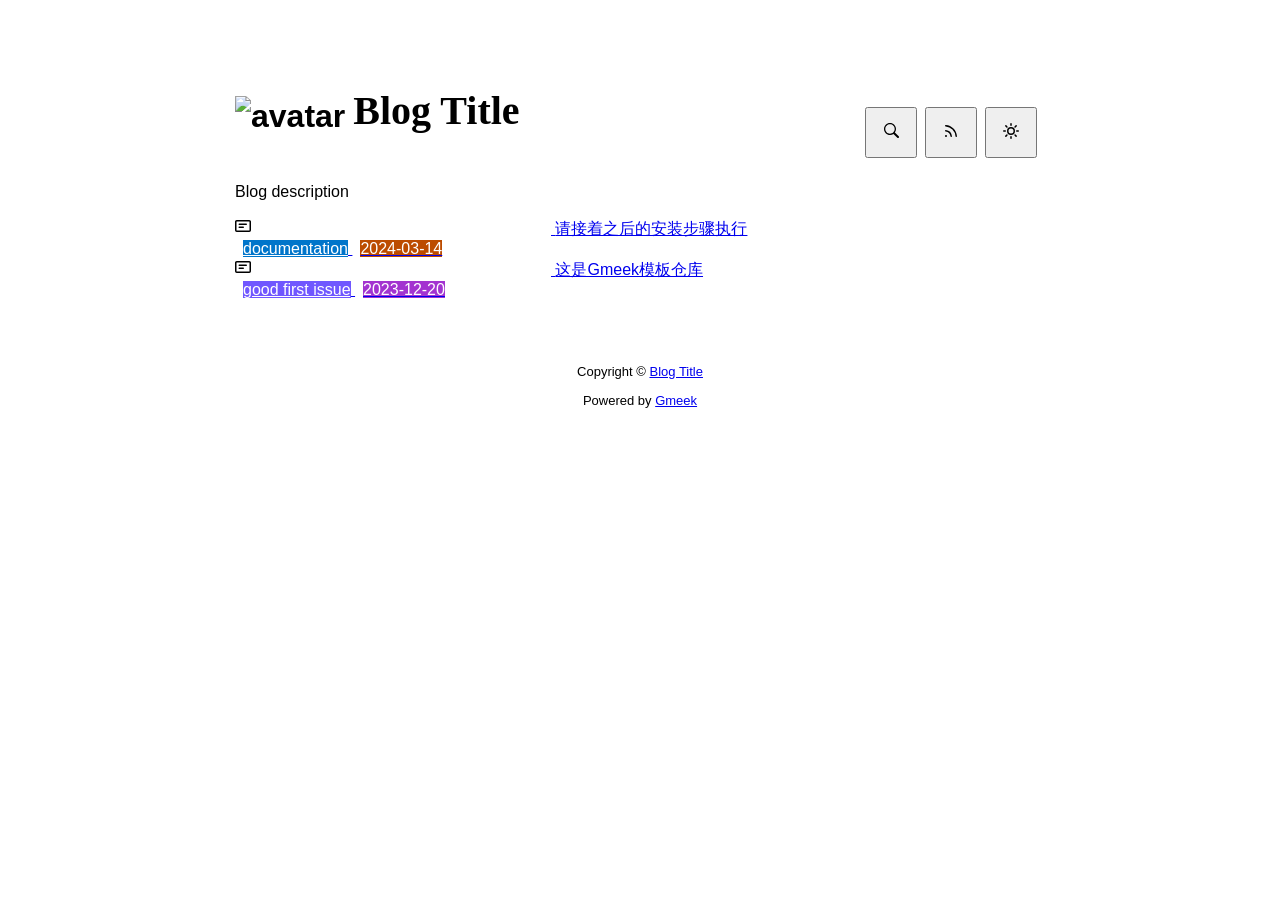
==== docs/index.html @ d8fd02e5 "Initial commit" ====
<!DOCTYPE html>
<html data-color-mode="light" data-dark-theme="dark" data-light-theme="light" lang="zh-CN">
<head>
    <meta content="text/html; charset=utf-8" http-equiv="content-type" />
    <meta name="viewport" content="width=device-width,initial-scale=1.0">
    <meta http-equiv="X-UA-Compatible" content="IE=edge">
    <link href="//cdn.staticfile.org/Primer/21.0.7/primer.css" rel="stylesheet" />
    <link rel="icon" href="https://github.githubassets.com/favicons/favicon.svg">
    <script>
        if(localStorage.getItem("meek_theme")==null){}
        else if(localStorage.getItem("meek_theme")=="dark"){document.getElementsByTagName("html")[0].attributes.getNamedItem("data-color-mode").value="dark";}
        else if(localStorage.getItem("meek_theme")=="light"){document.getElementsByTagName("html")[0].attributes.getNamedItem("data-color-mode").value="light";}
    </script>
    
<meta name="description" content="Blog description">
<title>Blog Title</title>

</head>
<style>
body{box-sizing: border-box;min-width: 200px;max-width: 900px;margin: 20px auto;padding: 45px;font-size: 16px;font-family: sans-serif;line-height: 1.25;}
#header{display:flex;padding-bottom:8px;border-bottom: 1px solid var(--borderColor-muted, var(--color-border-muted));margin-bottom: 16px;}
#footer {margin-top:64px; text-align: center;font-size: small;}

</style>

<style>
.avatar {transition: 0.8s;width:64px;height:64px;object-fit: cover;}
.avatar:hover{transform: scale(1.15) rotate(360deg);}
#header h1 a{color:inherit;text-decoration:none;vertical-align: bottom;font-size:40px;font-family:Monaco;margin-left:8px;}
.title-right{display:flex;margin:auto 0 0 auto;}
.title-right button{margin-right:8px;padding:16px;}
.title-right .circle{padding: 14px 16px;}

.SideNav{min-width: 360px;}
.SideNav-icon{margin-right: 16px}
.SideNav-item .Label{color: #fff;margin-left:8px;}
.d-flex{min-width:0;}
.listTitle{overflow:hidden;white-space:nowrap;text-overflow: ellipsis;max-width: 100%;}
.listLabels{white-space:nowrap;}
.listLabels object{max-height:16px;max-width:24px;}

@media (max-width: 600px) {
    body {padding: 8px;}
    .avatar {width:40px;height:40px;}
    .blogTitle{display:none;}
    #buttonRSS{display:none;}
    .LabelTime{display:none;}
}
</style>


<body>
    <div id="header">
<h1>
    <img src="https://github.githubassets.com/favicons/favicon.svg" class="avatar circle" id="avatarImg" alt="avatar"><a class="blogTitle">Blog Title</a></h1>
<div class="title-right">
    <a href="https://Meekdai.github.io/Gmeek-template/tag.html"><button id="buttonSearch" class="btn btn-invisible circle" title="搜索">
        <svg class="octicon" width="16" height="16" >
            <path id="pathSearch" fill-rule="evenodd"></path>
        </svg>
    </button></a>
    
    <a href="https://Meekdai.github.io/Gmeek-template/rss.xml" target="_blank"><button id="buttonRSS" class="btn btn-invisible circle" title="RSS">
        <svg class="octicon" width="16" height="16" >
            <path id="pathRSS" fill-rule="evenodd"></path>
        </svg>
    </button></a>
    <button class="btn btn-invisible circle" onclick="modeSwitch()" title="切换主题">
        <svg class="octicon" width="16" height="16" >
            <path id="themeSwitch" fill-rule="evenodd"></path>
        </svg>
    </button>
</div>
</div>
    <div id="content">
<div style="margin-bottom: 16px;">Blog description</div>
<nav class="SideNav border">
<a class="SideNav-item d-flex flex-items-center flex-justify-between" href="post/qing-jie-zhao-zhi-hou-de-an-zhuang-bu-zou-zhi-xing.html">
    <div class="d-flex flex-items-center">
        <svg class="SideNav-icon octicon" style="witdh:16px;height:16px"><path class="svgTop0" d=""></path>
        </svg>
        <span class="listTitle">请接着之后的安装步骤执行</span>
    </div>
    <div class="listLabels">
        
        <span class="Label LabelName" style="background-color:#0075ca"><object><a style="color:#fff" href="https://Meekdai.github.io/Gmeek-template/tag.html#documentation">documentation</a></object></span>
        <span class="Label LabelTime" style="background-color:#bc4c00">2024-03-14</span>
    </div>
</a><a class="SideNav-item d-flex flex-items-center flex-justify-between" href="post/zhe-shi-Gmeek-mo-ban-cang-ku.html">
    <div class="d-flex flex-items-center">
        <svg class="SideNav-icon octicon" style="witdh:16px;height:16px"><path class="svgTop0" d=""></path>
        </svg>
        <span class="listTitle">这是Gmeek模板仓库</span>
    </div>
    <div class="listLabels">
        
        <span class="Label LabelName" style="background-color:#7057ff"><object><a style="color:#fff" href="https://Meekdai.github.io/Gmeek-template/tag.html#good first issue">good first issue</a></object></span>
        <span class="Label LabelTime" style="background-color:#A333D0">2023-12-20</span>
    </div>
</a>
</nav>
</div>
    <div id="footer">Copyright © <span id="year"></span><a href="https://Meekdai.github.io/Gmeek-template"> Blog Title </a>
<p>
<span id="runday"></span>Powered by <a href="https://meekdai.com/Gmeek.html" target="_blank">Gmeek</a>
</p>

<script>
if(""!=""){
    var now=new Date();
    var startSite=new Date("");
    var diff=now.getTime()-startSite.getTime();
    var diffDay=Math.floor(diff/(1000*60*60*24));
    document.getElementById("year").innerHTML=now.getFullYear();
    if(""!=""){document.getElementById("runday").innerHTML=" • "+"网站运行"+diffDay+"天"+" • ";}
    else{document.getElementById("runday").innerHTML="网站运行"+diffDay+"天"+" • ";}
}
</script>
</div>
</body>
<script>
var IconList={'post': 'M0 3.75C0 2.784.784 2 1.75 2h12.5c.966 0 1.75.784 1.75 1.75v8.5A1.75 1.75 0 0 1 14.25 14H1.75A1.75 1.75 0 0 1 0 12.25Zm1.75-.25a.25.25 0 0 0-.25.25v8.5c0 .138.112.25.25.25h12.5a.25.25 0 0 0 .25-.25v-8.5a.25.25 0 0 0-.25-.25ZM3.5 6.25a.75.75 0 0 1 .75-.75h7a.75.75 0 0 1 0 1.5h-7a.75.75 0 0 1-.75-.75Zm.75 2.25h4a.75.75 0 0 1 0 1.5h-4a.75.75 0 0 1 0-1.5Z', 'link': 'm7.775 3.275 1.25-1.25a3.5 3.5 0 1 1 4.95 4.95l-2.5 2.5a3.5 3.5 0 0 1-4.95 0 .751.751 0 0 1 .018-1.042.751.751 0 0 1 1.042-.018 1.998 1.998 0 0 0 2.83 0l2.5-2.5a2.002 2.002 0 0 0-2.83-2.83l-1.25 1.25a.751.751 0 0 1-1.042-.018.751.751 0 0 1-.018-1.042Zm-4.69 9.64a1.998 1.998 0 0 0 2.83 0l1.25-1.25a.751.751 0 0 1 1.042.018.751.751 0 0 1 .018 1.042l-1.25 1.25a3.5 3.5 0 1 1-4.95-4.95l2.5-2.5a3.5 3.5 0 0 1 4.95 0 .751.751 0 0 1-.018 1.042.751.751 0 0 1-1.042.018 1.998 1.998 0 0 0-2.83 0l-2.5 2.5a1.998 1.998 0 0 0 0 2.83Z', 'about': 'M10.561 8.073a6.005 6.005 0 0 1 3.432 5.142.75.75 0 1 1-1.498.07 4.5 4.5 0 0 0-8.99 0 .75.75 0 0 1-1.498-.07 6.004 6.004 0 0 1 3.431-5.142 3.999 3.999 0 1 1 5.123 0ZM10.5 5a2.5 2.5 0 1 0-5 0 2.5 2.5 0 0 0 5 0Z', 'sun': 'M8 10.5a2.5 2.5 0 100-5 2.5 2.5 0 000 5zM8 12a4 4 0 100-8 4 4 0 000 8zM8 0a.75.75 0 01.75.75v1.5a.75.75 0 01-1.5 0V.75A.75.75 0 018 0zm0 13a.75.75 0 01.75.75v1.5a.75.75 0 01-1.5 0v-1.5A.75.75 0 018 13zM2.343 2.343a.75.75 0 011.061 0l1.06 1.061a.75.75 0 01-1.06 1.06l-1.06-1.06a.75.75 0 010-1.06zm9.193 9.193a.75.75 0 011.06 0l1.061 1.06a.75.75 0 01-1.06 1.061l-1.061-1.06a.75.75 0 010-1.061zM16 8a.75.75 0 01-.75.75h-1.5a.75.75 0 010-1.5h1.5A.75.75 0 0116 8zM3 8a.75.75 0 01-.75.75H.75a.75.75 0 010-1.5h1.5A.75.75 0 013 8zm10.657-5.657a.75.75 0 010 1.061l-1.061 1.06a.75.75 0 11-1.06-1.06l1.06-1.06a.75.75 0 011.06 0zm-9.193 9.193a.75.75 0 010 1.06l-1.06 1.061a.75.75 0 11-1.061-1.06l1.06-1.061a.75.75 0 011.061 0z', 'moon': 'M9.598 1.591a.75.75 0 01.785-.175 7 7 0 11-8.967 8.967.75.75 0 01.961-.96 5.5 5.5 0 007.046-7.046.75.75 0 01.175-.786zm1.616 1.945a7 7 0 01-7.678 7.678 5.5 5.5 0 107.678-7.678z', 'search': 'M15.7 13.3l-3.81-3.83A5.93 5.93 0 0 0 13 6c0-3.31-2.69-6-6-6S1 2.69 1 6s2.69 6 6 6c1.3 0 2.48-.41 3.47-1.11l3.83 3.81c.19.2.45.3.7.3.25 0 .52-.09.7-.3a.996.996 0 0 0 0-1.41v.01zM7 10.7c-2.59 0-4.7-2.11-4.7-4.7 0-2.59 2.11-4.7 4.7-4.7 2.59 0 4.7 2.11 4.7 4.7 0 2.59-2.11 4.7-4.7 4.7z', 'rss': 'M2.002 2.725a.75.75 0 0 1 .797-.699C8.79 2.42 13.58 7.21 13.974 13.201a.75.75 0 0 1-1.497.098 10.502 10.502 0 0 0-9.776-9.776.747.747 0 0 1-.7-.798ZM2.84 7.05h-.002a7.002 7.002 0 0 1 6.113 6.111.75.75 0 0 1-1.49.178 5.503 5.503 0 0 0-4.8-4.8.75.75 0 0 1 .179-1.489ZM2 13a1 1 0 1 1 2 0 1 1 0 0 1-2 0Z', 'upload': 'M2.75 14A1.75 1.75 0 0 1 1 12.25v-2.5a.75.75 0 0 1 1.5 0v2.5c0 .138.112.25.25.25h10.5a.25.25 0 0 0 .25-.25v-2.5a.75.75 0 0 1 1.5 0v2.5A1.75 1.75 0 0 1 13.25 14Z M11.78 4.72a.749.749 0 1 1-1.06 1.06L8.75 3.811V9.5a.75.75 0 0 1-1.5 0V3.811L5.28 5.78a.749.749 0 1 1-1.06-1.06l3.25-3.25a.749.749 0 0 1 1.06 0l3.25 3.25Z', 'github': 'M8 0c4.42 0 8 3.58 8 8a8.013 8.013 0 0 1-5.45 7.59c-.4.08-.55-.17-.55-.38 0-.27.01-1.13.01-2.2 0-.75-.25-1.23-.54-1.48 1.78-.2 3.65-.88 3.65-3.95 0-.88-.31-1.59-.82-2.15.08-.2.36-1.02-.08-2.12 0 0-.67-.22-2.2.82-.64-.18-1.32-.27-2-.27-.68 0-1.36.09-2 .27-1.53-1.03-2.2-.82-2.2-.82-.44 1.1-.16 1.92-.08 2.12-.51.56-.82 1.28-.82 2.15 0 3.06 1.86 3.75 3.64 3.95-.23.2-.44.55-.51 1.07-.46.21-1.61.55-2.33-.66-.15-.24-.6-.83-1.23-.82-.67.01-.27.38.01.53.34.19.73.9.82 1.13.16.45.68 1.31 2.69.94 0 .67.01 1.3.01 1.49 0 .21-.15.45-.55.38A7.995 7.995 0 0 1 0 8c0-4.42 3.58-8 8-8Z', 'home': 'M6.906.664a1.749 1.749 0 0 1 2.187 0l5.25 4.2c.415.332.657.835.657 1.367v7.019A1.75 1.75 0 0 1 13.25 15h-3.5a.75.75 0 0 1-.75-.75V9H7v5.25a.75.75 0 0 1-.75.75h-3.5A1.75 1.75 0 0 1 1 13.25V6.23c0-.531.242-1.034.657-1.366l5.25-4.2Zm1.25 1.171a.25.25 0 0 0-.312 0l-5.25 4.2a.25.25 0 0 0-.094.196v7.019c0 .138.112.25.25.25H5.5V8.25a.75.75 0 0 1 .75-.75h3.5a.75.75 0 0 1 .75.75v5.25h2.75a.25.25 0 0 0 .25-.25V6.23a.25.25 0 0 0-.094-.195Z'};
var utterancesLoad=0;
if(localStorage.getItem("meek_theme")==null){localStorage.setItem("meek_theme","light");changeLight();}
else if(localStorage.getItem("meek_theme")=="dark"){changeDark();}
else if(localStorage.getItem("meek_theme")=="light"){changeLight();}

function changeDark(){
    document.getElementsByTagName("html")[0].attributes.getNamedItem("data-color-mode").value="dark";
    document.getElementById("themeSwitch").setAttribute("d",value=IconList["moon"]);
    document.getElementById("themeSwitch").parentNode.style.color="#00f0ff";
    if(utterancesLoad==1){utterancesTheme("dark-blue");}
}
function changeLight(){
    document.getElementsByTagName("html")[0].attributes.getNamedItem("data-color-mode").value="light";
    document.getElementById("themeSwitch").setAttribute("d",value=IconList["sun"]);
    document.getElementById("themeSwitch").parentNode.style.color="#ff5000";
    if(utterancesLoad==1){utterancesTheme("github-light");}
}
function modeSwitch(){
    if(document.getElementsByTagName("html")[0].attributes[0].value=="light"){changeDark();localStorage.setItem("meek_theme","dark");}
    else{changeLight();localStorage.setItem("meek_theme","light");}
}
function utterancesTheme(theme){
    const message = {type: 'set-theme',theme: theme};
    const iframe = document.getElementsByClassName('utterances-frame')[0];
    iframe.contentWindow.postMessage(message, 'https://utteranc.es');
}

console.log("\n %c Gmeek last %c https://github.com/Meekdai/Gmeek \n\n", "color: #fff; background-image: linear-gradient(90deg, rgb(47, 172, 178) 0%, rgb(45, 190, 96) 100%); padding:5px 1px;", "background-image: linear-gradient(90deg, rgb(45, 190, 96) 0%, rgb(255, 255, 255) 100%); padding:5px 0;");
</script>

<script>
document.getElementById("pathSearch").setAttribute("d",IconList["search"]);
document.getElementById("pathRSS").setAttribute("d",IconList["rss"]);
iconTOP=document.getElementsByClassName("svgTop1");
iconPost=document.getElementsByClassName("svgTop0");
for(var i=0;i<iconTOP.length;i++){
    iconTOP[i].setAttribute("d",IconList["upload"]);
    iconTOP[i].parentNode.style.color="red";
}
for(var i=0;i<iconPost.length;i++){
    iconPost[i].setAttribute("d",IconList["post"]);
}


</script>

</html>
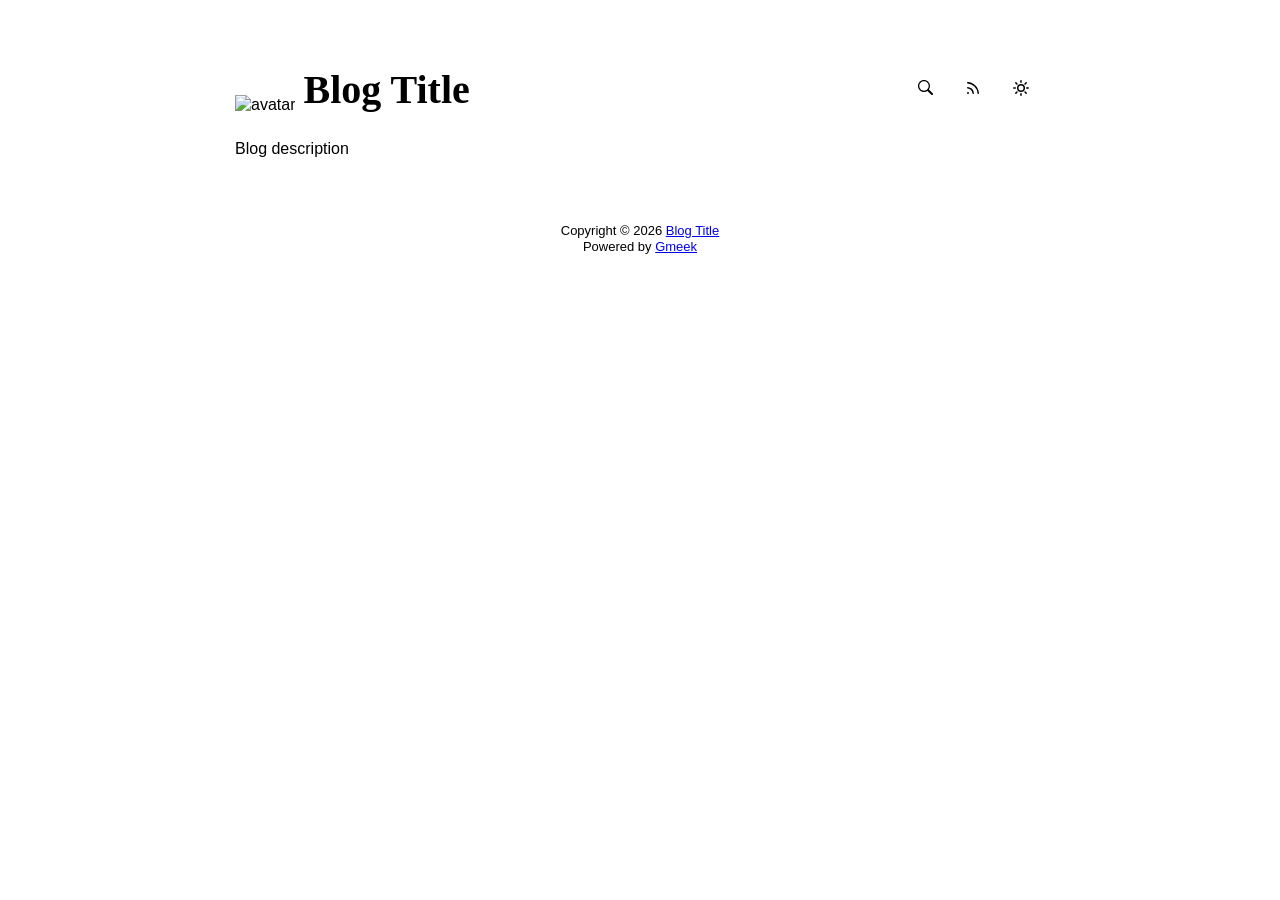
==== commit d6bc2517: "🎉auto update by Gmeek action" ====
--- a/docs/index.html
+++ b/docs/index.html
@@ -4,15 +4,18 @@
     <meta content="text/html; charset=utf-8" http-equiv="content-type" />
     <meta name="viewport" content="width=device-width,initial-scale=1.0">
     <meta http-equiv="X-UA-Compatible" content="IE=edge">
-    <link href="//cdn.staticfile.org/Primer/21.0.7/primer.css" rel="stylesheet" />
-    <link rel="icon" href="https://github.githubassets.com/favicons/favicon.svg">
-    <script>
-        if(localStorage.getItem("meek_theme")==null){}
-        else if(localStorage.getItem("meek_theme")=="dark"){document.getElementsByTagName("html")[0].attributes.getNamedItem("data-color-mode").value="dark";}
-        else if(localStorage.getItem("meek_theme")=="light"){document.getElementsByTagName("html")[0].attributes.getNamedItem("data-color-mode").value="light";}
+    <link href='https://mirrors.sustech.edu.cn/cdnjs/ajax/libs/Primer/21.0.7/primer.css' rel='stylesheet' />
+    
+    <link rel="icon" href="https://github.githubassets.com/favicons/favicon.svg"><script>
+        let theme = localStorage.getItem("meek_theme") || "light";
+        document.documentElement.setAttribute("data-color-mode", theme);
     </script>
-    
 <meta name="description" content="Blog description">
+<meta property="og:title" content="Blog Title">
+<meta property="og:description" content="Blog description">
+<meta property="og:type" content="blog">
+<meta property="og:url" content="https://07EatOrange.github.io/Orange.github.io">
+<meta property="og:image" content="https://github.githubassets.com/favicons/favicon.svg">
 <title>Blog Title</title>
 
 </head>
@@ -26,17 +29,17 @@
 <style>
 .avatar {transition: 0.8s;width:64px;height:64px;object-fit: cover;}
 .avatar:hover{transform: scale(1.15) rotate(360deg);}
-#header h1 a{color:inherit;text-decoration:none;vertical-align: bottom;font-size:40px;font-family:Monaco;margin-left:8px;}
+.title-left a{color:inherit;text-decoration:none;vertical-align: bottom;font-size:40px;font-weight: bold;font-family:Monaco;margin-left:8px;}
 .title-right{display:flex;margin:auto 0 0 auto;}
 .title-right button{margin-right:8px;padding:16px;}
 .title-right .circle{padding: 14px 16px;}
 
 .SideNav{min-width: 360px;}
 .SideNav-icon{margin-right: 16px}
-.SideNav-item .Label{color: #fff;margin-left:8px;}
+.SideNav-item .Label{color: #fff;margin-left:4px;}
 .d-flex{min-width:0;}
 .listTitle{overflow:hidden;white-space:nowrap;text-overflow: ellipsis;max-width: 100%;}
-.listLabels{white-space:nowrap;}
+.listLabels{white-space:nowrap;display:flex;}
 .listLabels object{max-height:16px;max-width:24px;}
 
 @media (max-width: 600px) {
@@ -49,105 +52,84 @@
 </style>
 
 
+
 <body>
     <div id="header">
-<h1>
-    <img src="https://github.githubassets.com/favicons/favicon.svg" class="avatar circle" id="avatarImg" alt="avatar"><a class="blogTitle">Blog Title</a></h1>
+<div class="title-left">
+    <img src="https://github.githubassets.com/favicons/favicon.svg" class="avatar circle" id="avatarImg" alt="avatar"><a class="blogTitle">Blog Title</a></div>
 <div class="title-right">
-    <a href="https://Meekdai.github.io/Gmeek-template/tag.html"><button id="buttonSearch" class="btn btn-invisible circle" title="搜索">
+    <a href="https://07EatOrange.github.io/Orange.github.io/tag.html" id="buttonSearch" class="btn btn-invisible circle" title="搜索">
         <svg class="octicon" width="16" height="16" >
             <path id="pathSearch" fill-rule="evenodd"></path>
         </svg>
-    </button></a>
+    </a>
     
-    <a href="https://Meekdai.github.io/Gmeek-template/rss.xml" target="_blank"><button id="buttonRSS" class="btn btn-invisible circle" title="RSS">
+    
+    <a href="https://07EatOrange.github.io/Orange.github.io/rss.xml" target="_blank" id="buttonRSS" class="btn btn-invisible circle" title="RSS">
         <svg class="octicon" width="16" height="16" >
             <path id="pathRSS" fill-rule="evenodd"></path>
         </svg>
-    </button></a>
-    <button class="btn btn-invisible circle" onclick="modeSwitch()" title="切换主题">
+    </a>
+    <a class="btn btn-invisible circle" onclick="modeSwitch()" title="切换主题">
         <svg class="octicon" width="16" height="16" >
             <path id="themeSwitch" fill-rule="evenodd"></path>
         </svg>
-    </button>
+    </a>
 </div>
 </div>
     <div id="content">
 <div style="margin-bottom: 16px;">Blog description</div>
 <nav class="SideNav border">
-<a class="SideNav-item d-flex flex-items-center flex-justify-between" href="post/qing-jie-zhao-zhi-hou-de-an-zhuang-bu-zou-zhi-xing.html">
-    <div class="d-flex flex-items-center">
-        <svg class="SideNav-icon octicon" style="witdh:16px;height:16px"><path class="svgTop0" d=""></path>
-        </svg>
-        <span class="listTitle">请接着之后的安装步骤执行</span>
-    </div>
-    <div class="listLabels">
-        
-        <span class="Label LabelName" style="background-color:#0075ca"><object><a style="color:#fff" href="https://Meekdai.github.io/Gmeek-template/tag.html#documentation">documentation</a></object></span>
-        <span class="Label LabelTime" style="background-color:#bc4c00">2024-03-14</span>
-    </div>
-</a><a class="SideNav-item d-flex flex-items-center flex-justify-between" href="post/zhe-shi-Gmeek-mo-ban-cang-ku.html">
-    <div class="d-flex flex-items-center">
-        <svg class="SideNav-icon octicon" style="witdh:16px;height:16px"><path class="svgTop0" d=""></path>
-        </svg>
-        <span class="listTitle">这是Gmeek模板仓库</span>
-    </div>
-    <div class="listLabels">
-        
-        <span class="Label LabelName" style="background-color:#7057ff"><object><a style="color:#fff" href="https://Meekdai.github.io/Gmeek-template/tag.html#good first issue">good first issue</a></object></span>
-        <span class="Label LabelTime" style="background-color:#A333D0">2023-12-20</span>
-    </div>
-</a>
+
 </nav>
 </div>
-    <div id="footer">Copyright © <span id="year"></span><a href="https://Meekdai.github.io/Gmeek-template"> Blog Title </a>
-<p>
-<span id="runday"></span>Powered by <a href="https://meekdai.com/Gmeek.html" target="_blank">Gmeek</a>
-</p>
+    <div id="footer"><div id="footer1">Copyright © <span id="copyrightYear"></span> <a href="https://07EatOrange.github.io/Orange.github.io">Blog Title</a></div>
+<div id="footer2">
+    <span id="runday"></span><span>Powered by <a href="https://meekdai.com/Gmeek.html" target="_blank">Gmeek</a></span>
+</div>
 
 <script>
+var now=new Date();
+document.getElementById("copyrightYear").innerHTML=now.getFullYear();
+
 if(""!=""){
-    var now=new Date();
     var startSite=new Date("");
     var diff=now.getTime()-startSite.getTime();
     var diffDay=Math.floor(diff/(1000*60*60*24));
-    document.getElementById("year").innerHTML=now.getFullYear();
-    if(""!=""){document.getElementById("runday").innerHTML=" • "+"网站运行"+diffDay+"天"+" • ";}
-    else{document.getElementById("runday").innerHTML="网站运行"+diffDay+"天"+" • ";}
+    document.getElementById("runday").innerHTML="网站运行 "+diffDay+" 天"+" • ";
 }
-</script>
-</div>
+</script></div>
 </body>
 <script>
-var IconList={'post': 'M0 3.75C0 2.784.784 2 1.75 2h12.5c.966 0 1.75.784 1.75 1.75v8.5A1.75 1.75 0 0 1 14.25 14H1.75A1.75 1.75 0 0 1 0 12.25Zm1.75-.25a.25.25 0 0 0-.25.25v8.5c0 .138.112.25.25.25h12.5a.25.25 0 0 0 .25-.25v-8.5a.25.25 0 0 0-.25-.25ZM3.5 6.25a.75.75 0 0 1 .75-.75h7a.75.75 0 0 1 0 1.5h-7a.75.75 0 0 1-.75-.75Zm.75 2.25h4a.75.75 0 0 1 0 1.5h-4a.75.75 0 0 1 0-1.5Z', 'link': 'm7.775 3.275 1.25-1.25a3.5 3.5 0 1 1 4.95 4.95l-2.5 2.5a3.5 3.5 0 0 1-4.95 0 .751.751 0 0 1 .018-1.042.751.751 0 0 1 1.042-.018 1.998 1.998 0 0 0 2.83 0l2.5-2.5a2.002 2.002 0 0 0-2.83-2.83l-1.25 1.25a.751.751 0 0 1-1.042-.018.751.751 0 0 1-.018-1.042Zm-4.69 9.64a1.998 1.998 0 0 0 2.83 0l1.25-1.25a.751.751 0 0 1 1.042.018.751.751 0 0 1 .018 1.042l-1.25 1.25a3.5 3.5 0 1 1-4.95-4.95l2.5-2.5a3.5 3.5 0 0 1 4.95 0 .751.751 0 0 1-.018 1.042.751.751 0 0 1-1.042.018 1.998 1.998 0 0 0-2.83 0l-2.5 2.5a1.998 1.998 0 0 0 0 2.83Z', 'about': 'M10.561 8.073a6.005 6.005 0 0 1 3.432 5.142.75.75 0 1 1-1.498.07 4.5 4.5 0 0 0-8.99 0 .75.75 0 0 1-1.498-.07 6.004 6.004 0 0 1 3.431-5.142 3.999 3.999 0 1 1 5.123 0ZM10.5 5a2.5 2.5 0 1 0-5 0 2.5 2.5 0 0 0 5 0Z', 'sun': 'M8 10.5a2.5 2.5 0 100-5 2.5 2.5 0 000 5zM8 12a4 4 0 100-8 4 4 0 000 8zM8 0a.75.75 0 01.75.75v1.5a.75.75 0 01-1.5 0V.75A.75.75 0 018 0zm0 13a.75.75 0 01.75.75v1.5a.75.75 0 01-1.5 0v-1.5A.75.75 0 018 13zM2.343 2.343a.75.75 0 011.061 0l1.06 1.061a.75.75 0 01-1.06 1.06l-1.06-1.06a.75.75 0 010-1.06zm9.193 9.193a.75.75 0 011.06 0l1.061 1.06a.75.75 0 01-1.06 1.061l-1.061-1.06a.75.75 0 010-1.061zM16 8a.75.75 0 01-.75.75h-1.5a.75.75 0 010-1.5h1.5A.75.75 0 0116 8zM3 8a.75.75 0 01-.75.75H.75a.75.75 0 010-1.5h1.5A.75.75 0 013 8zm10.657-5.657a.75.75 0 010 1.061l-1.061 1.06a.75.75 0 11-1.06-1.06l1.06-1.06a.75.75 0 011.06 0zm-9.193 9.193a.75.75 0 010 1.06l-1.06 1.061a.75.75 0 11-1.061-1.06l1.06-1.061a.75.75 0 011.061 0z', 'moon': 'M9.598 1.591a.75.75 0 01.785-.175 7 7 0 11-8.967 8.967.75.75 0 01.961-.96 5.5 5.5 0 007.046-7.046.75.75 0 01.175-.786zm1.616 1.945a7 7 0 01-7.678 7.678 5.5 5.5 0 107.678-7.678z', 'search': 'M15.7 13.3l-3.81-3.83A5.93 5.93 0 0 0 13 6c0-3.31-2.69-6-6-6S1 2.69 1 6s2.69 6 6 6c1.3 0 2.48-.41 3.47-1.11l3.83 3.81c.19.2.45.3.7.3.25 0 .52-.09.7-.3a.996.996 0 0 0 0-1.41v.01zM7 10.7c-2.59 0-4.7-2.11-4.7-4.7 0-2.59 2.11-4.7 4.7-4.7 2.59 0 4.7 2.11 4.7 4.7 0 2.59-2.11 4.7-4.7 4.7z', 'rss': 'M2.002 2.725a.75.75 0 0 1 .797-.699C8.79 2.42 13.58 7.21 13.974 13.201a.75.75 0 0 1-1.497.098 10.502 10.502 0 0 0-9.776-9.776.747.747 0 0 1-.7-.798ZM2.84 7.05h-.002a7.002 7.002 0 0 1 6.113 6.111.75.75 0 0 1-1.49.178 5.503 5.503 0 0 0-4.8-4.8.75.75 0 0 1 .179-1.489ZM2 13a1 1 0 1 1 2 0 1 1 0 0 1-2 0Z', 'upload': 'M2.75 14A1.75 1.75 0 0 1 1 12.25v-2.5a.75.75 0 0 1 1.5 0v2.5c0 .138.112.25.25.25h10.5a.25.25 0 0 0 .25-.25v-2.5a.75.75 0 0 1 1.5 0v2.5A1.75 1.75 0 0 1 13.25 14Z M11.78 4.72a.749.749 0 1 1-1.06 1.06L8.75 3.811V9.5a.75.75 0 0 1-1.5 0V3.811L5.28 5.78a.749.749 0 1 1-1.06-1.06l3.25-3.25a.749.749 0 0 1 1.06 0l3.25 3.25Z', 'github': 'M8 0c4.42 0 8 3.58 8 8a8.013 8.013 0 0 1-5.45 7.59c-.4.08-.55-.17-.55-.38 0-.27.01-1.13.01-2.2 0-.75-.25-1.23-.54-1.48 1.78-.2 3.65-.88 3.65-3.95 0-.88-.31-1.59-.82-2.15.08-.2.36-1.02-.08-2.12 0 0-.67-.22-2.2.82-.64-.18-1.32-.27-2-.27-.68 0-1.36.09-2 .27-1.53-1.03-2.2-.82-2.2-.82-.44 1.1-.16 1.92-.08 2.12-.51.56-.82 1.28-.82 2.15 0 3.06 1.86 3.75 3.64 3.95-.23.2-.44.55-.51 1.07-.46.21-1.61.55-2.33-.66-.15-.24-.6-.83-1.23-.82-.67.01-.27.38.01.53.34.19.73.9.82 1.13.16.45.68 1.31 2.69.94 0 .67.01 1.3.01 1.49 0 .21-.15.45-.55.38A7.995 7.995 0 0 1 0 8c0-4.42 3.58-8 8-8Z', 'home': 'M6.906.664a1.749 1.749 0 0 1 2.187 0l5.25 4.2c.415.332.657.835.657 1.367v7.019A1.75 1.75 0 0 1 13.25 15h-3.5a.75.75 0 0 1-.75-.75V9H7v5.25a.75.75 0 0 1-.75.75h-3.5A1.75 1.75 0 0 1 1 13.25V6.23c0-.531.242-1.034.657-1.366l5.25-4.2Zm1.25 1.171a.25.25 0 0 0-.312 0l-5.25 4.2a.25.25 0 0 0-.094.196v7.019c0 .138.112.25.25.25H5.5V8.25a.75.75 0 0 1 .75-.75h3.5a.75.75 0 0 1 .75.75v5.25h2.75a.25.25 0 0 0 .25-.25V6.23a.25.25 0 0 0-.094-.195Z'};
+var IconList={'sun': 'M8 10.5a2.5 2.5 0 100-5 2.5 2.5 0 000 5zM8 12a4 4 0 100-8 4 4 0 000 8zM8 0a.75.75 0 01.75.75v1.5a.75.75 0 01-1.5 0V.75A.75.75 0 018 0zm0 13a.75.75 0 01.75.75v1.5a.75.75 0 01-1.5 0v-1.5A.75.75 0 018 13zM2.343 2.343a.75.75 0 011.061 0l1.06 1.061a.75.75 0 01-1.06 1.06l-1.06-1.06a.75.75 0 010-1.06zm9.193 9.193a.75.75 0 011.06 0l1.061 1.06a.75.75 0 01-1.06 1.061l-1.061-1.06a.75.75 0 010-1.061zM16 8a.75.75 0 01-.75.75h-1.5a.75.75 0 010-1.5h1.5A.75.75 0 0116 8zM3 8a.75.75 0 01-.75.75H.75a.75.75 0 010-1.5h1.5A.75.75 0 013 8zm10.657-5.657a.75.75 0 010 1.061l-1.061 1.06a.75.75 0 11-1.06-1.06l1.06-1.06a.75.75 0 011.06 0zm-9.193 9.193a.75.75 0 010 1.06l-1.06 1.061a.75.75 0 11-1.061-1.06l1.06-1.061a.75.75 0 011.061 0z', 'moon': 'M9.598 1.591a.75.75 0 01.785-.175 7 7 0 11-8.967 8.967.75.75 0 01.961-.96 5.5 5.5 0 007.046-7.046.75.75 0 01.175-.786zm1.616 1.945a7 7 0 01-7.678 7.678 5.5 5.5 0 107.678-7.678z', 'sync': 'M1.705 8.005a.75.75 0 0 1 .834.656 5.5 5.5 0 0 0 9.592 2.97l-1.204-1.204a.25.25 0 0 1 .177-.427h3.646a.25.25 0 0 1 .25.25v3.646a.25.25 0 0 1-.427.177l-1.38-1.38A7.002 7.002 0 0 1 1.05 8.84a.75.75 0 0 1 .656-.834ZM8 2.5a5.487 5.487 0 0 0-4.131 1.869l1.204 1.204A.25.25 0 0 1 4.896 6H1.25A.25.25 0 0 1 1 5.75V2.104a.25.25 0 0 1 .427-.177l1.38 1.38A7.002 7.002 0 0 1 14.95 7.16a.75.75 0 0 1-1.49.178A5.5 5.5 0 0 0 8 2.5Z', 'search': 'M15.7 13.3l-3.81-3.83A5.93 5.93 0 0 0 13 6c0-3.31-2.69-6-6-6S1 2.69 1 6s2.69 6 6 6c1.3 0 2.48-.41 3.47-1.11l3.83 3.81c.19.2.45.3.7.3.25 0 .52-.09.7-.3a.996.996 0 0 0 0-1.41v.01zM7 10.7c-2.59 0-4.7-2.11-4.7-4.7 0-2.59 2.11-4.7 4.7-4.7 2.59 0 4.7 2.11 4.7 4.7 0 2.59-2.11 4.7-4.7 4.7z', 'rss': 'M2.002 2.725a.75.75 0 0 1 .797-.699C8.79 2.42 13.58 7.21 13.974 13.201a.75.75 0 0 1-1.497.098 10.502 10.502 0 0 0-9.776-9.776.747.747 0 0 1-.7-.798ZM2.84 7.05h-.002a7.002 7.002 0 0 1 6.113 6.111.75.75 0 0 1-1.49.178 5.503 5.503 0 0 0-4.8-4.8.75.75 0 0 1 .179-1.489ZM2 13a1 1 0 1 1 2 0 1 1 0 0 1-2 0Z', 'upload': 'M2.75 14A1.75 1.75 0 0 1 1 12.25v-2.5a.75.75 0 0 1 1.5 0v2.5c0 .138.112.25.25.25h10.5a.25.25 0 0 0 .25-.25v-2.5a.75.75 0 0 1 1.5 0v2.5A1.75 1.75 0 0 1 13.25 14Z M11.78 4.72a.749.749 0 1 1-1.06 1.06L8.75 3.811V9.5a.75.75 0 0 1-1.5 0V3.811L5.28 5.78a.749.749 0 1 1-1.06-1.06l3.25-3.25a.749.749 0 0 1 1.06 0l3.25 3.25Z', 'post': 'M0 3.75C0 2.784.784 2 1.75 2h12.5c.966 0 1.75.784 1.75 1.75v8.5A1.75 1.75 0 0 1 14.25 14H1.75A1.75 1.75 0 0 1 0 12.25Zm1.75-.25a.25.25 0 0 0-.25.25v8.5c0 .138.112.25.25.25h12.5a.25.25 0 0 0 .25-.25v-8.5a.25.25 0 0 0-.25-.25ZM3.5 6.25a.75.75 0 0 1 .75-.75h7a.75.75 0 0 1 0 1.5h-7a.75.75 0 0 1-.75-.75Zm.75 2.25h4a.75.75 0 0 1 0 1.5h-4a.75.75 0 0 1 0-1.5Z'};
 var utterancesLoad=0;
-if(localStorage.getItem("meek_theme")==null){localStorage.setItem("meek_theme","light");changeLight();}
-else if(localStorage.getItem("meek_theme")=="dark"){changeDark();}
-else if(localStorage.getItem("meek_theme")=="light"){changeLight();}
 
-function changeDark(){
-    document.getElementsByTagName("html")[0].attributes.getNamedItem("data-color-mode").value="dark";
-    document.getElementById("themeSwitch").setAttribute("d",value=IconList["moon"]);
-    document.getElementById("themeSwitch").parentNode.style.color="#00f0ff";
-    if(utterancesLoad==1){utterancesTheme("dark-blue");}
-}
-function changeLight(){
-    document.getElementsByTagName("html")[0].attributes.getNamedItem("data-color-mode").value="light";
-    document.getElementById("themeSwitch").setAttribute("d",value=IconList["sun"]);
-    document.getElementById("themeSwitch").parentNode.style.color="#ff5000";
-    if(utterancesLoad==1){utterancesTheme("github-light");}
+let themeSettings={
+    "dark": ["dark","moon","#00f0ff","dark-blue"],
+    "light": ["light","sun","#ff5000","github-light"],
+    "auto": ["auto","sync","","preferred-color-scheme"]
+};
+function changeTheme(mode, icon, color, utheme){
+    document.documentElement.setAttribute("data-color-mode",mode);
+    document.getElementById("themeSwitch").setAttribute("d",value=IconList[icon]);
+    document.getElementById("themeSwitch").parentNode.style.color=color;
+    if(utterancesLoad==1){utterancesTheme(utheme);}
 }
 function modeSwitch(){
-    if(document.getElementsByTagName("html")[0].attributes[0].value=="light"){changeDark();localStorage.setItem("meek_theme","dark");}
-    else{changeLight();localStorage.setItem("meek_theme","light");}
+    let currentMode=document.documentElement.getAttribute('data-color-mode');
+    let newMode = currentMode === "light" ? "dark" : currentMode === "dark" ? "auto" : "light";
+    localStorage.setItem("meek_theme", newMode);
+    if(themeSettings[newMode]){
+        changeTheme(...themeSettings[newMode]);
+    }
 }
 function utterancesTheme(theme){
-    const message = {type: 'set-theme',theme: theme};
-    const iframe = document.getElementsByClassName('utterances-frame')[0];
-    iframe.contentWindow.postMessage(message, 'https://utteranc.es');
+    const message={type:'set-theme',theme: theme};
+    const iframe=document.getElementsByClassName('utterances-frame')[0];
+    iframe.contentWindow.postMessage(message,'https://utteranc.es');
 }
-
-console.log("\n %c Gmeek last %c https://github.com/Meekdai/Gmeek \n\n", "color: #fff; background-image: linear-gradient(90deg, rgb(47, 172, 178) 0%, rgb(45, 190, 96) 100%); padding:5px 1px;", "background-image: linear-gradient(90deg, rgb(45, 190, 96) 0%, rgb(255, 255, 255) 100%); padding:5px 0;");
+if(themeSettings[theme]){changeTheme(...themeSettings[theme]);}
+console.log("\n %c Gmeek last https://github.com/Meekdai/Gmeek \n","padding:5px 0;background:#02d81d;color:#fff");
 </script>
 
 <script>
@@ -164,6 +146,9 @@
 }
 
 
+
+
 </script>
 
+
 </html>
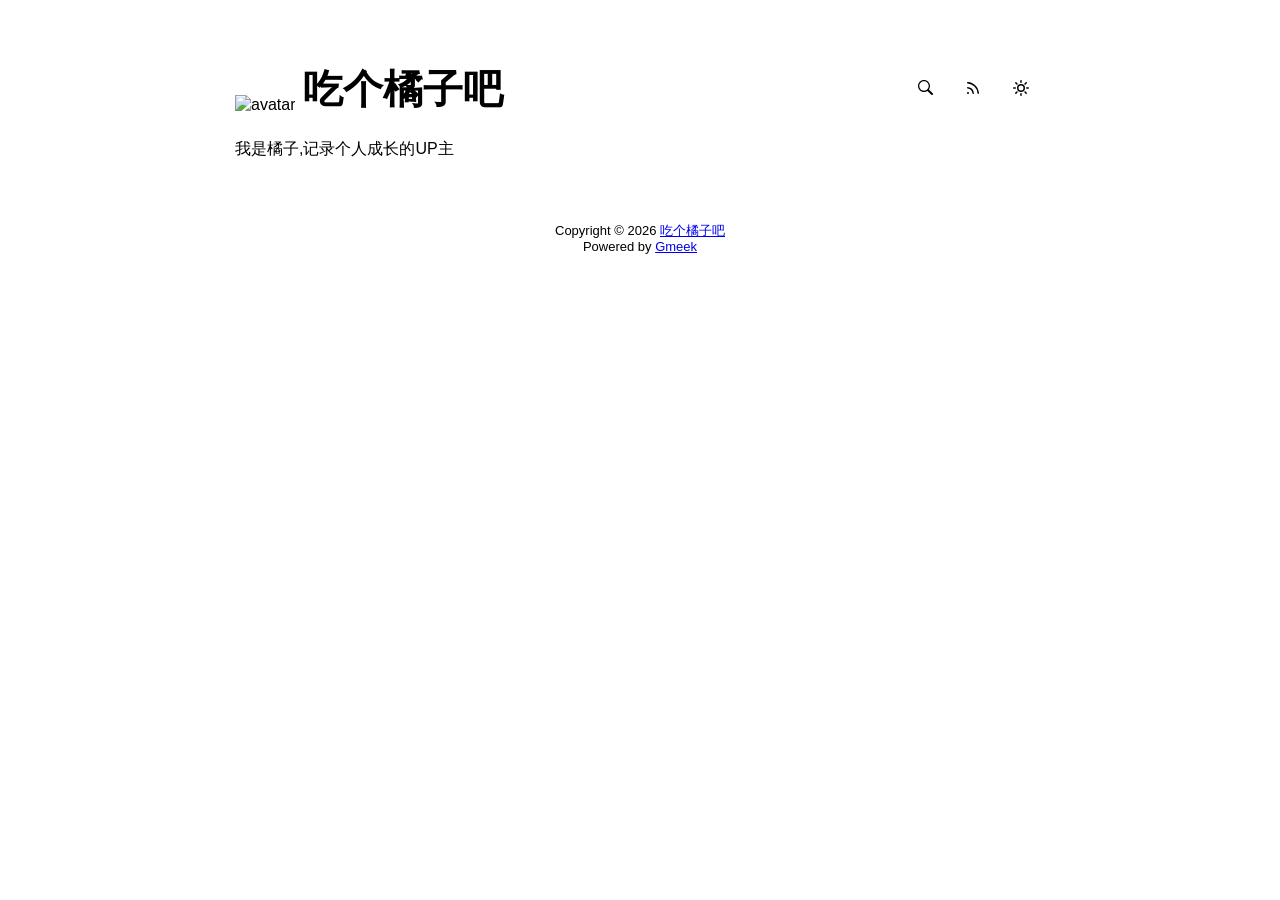
==== commit 2d4bcdb0: "🎉auto update by Gmeek action" ====
--- a/docs/index.html
+++ b/docs/index.html
@@ -6,17 +6,17 @@
     <meta http-equiv="X-UA-Compatible" content="IE=edge">
     <link href='https://mirrors.sustech.edu.cn/cdnjs/ajax/libs/Primer/21.0.7/primer.css' rel='stylesheet' />
     
-    <link rel="icon" href="https://github.githubassets.com/favicons/favicon.svg"><script>
+    <link rel="icon" href="https://avatars.githubusercontent.com/u/171803256?v=4&size=64"><script>
         let theme = localStorage.getItem("meek_theme") || "light";
         document.documentElement.setAttribute("data-color-mode", theme);
     </script>
-<meta name="description" content="Blog description">
-<meta property="og:title" content="Blog Title">
-<meta property="og:description" content="Blog description">
+<meta name="description" content="我是橘子,记录个人成长的UP主">
+<meta property="og:title" content="吃个橘子吧">
+<meta property="og:description" content="我是橘子,记录个人成长的UP主">
 <meta property="og:type" content="blog">
 <meta property="og:url" content="https://07EatOrange.github.io/Orange.github.io">
-<meta property="og:image" content="https://github.githubassets.com/favicons/favicon.svg">
-<title>Blog Title</title>
+<meta property="og:image" content="https://avatars.githubusercontent.com/u/171803256?v=4&size=64">
+<title>吃个橘子吧</title>
 
 </head>
 <style>
@@ -56,7 +56,7 @@
 <body>
     <div id="header">
 <div class="title-left">
-    <img src="https://github.githubassets.com/favicons/favicon.svg" class="avatar circle" id="avatarImg" alt="avatar"><a class="blogTitle">Blog Title</a></div>
+    <img src="https://avatars.githubusercontent.com/u/171803256?v=4&size=64" class="avatar circle" id="avatarImg" alt="avatar"><a class="blogTitle">吃个橘子吧</a></div>
 <div class="title-right">
     <a href="https://07EatOrange.github.io/Orange.github.io/tag.html" id="buttonSearch" class="btn btn-invisible circle" title="搜索">
         <svg class="octicon" width="16" height="16" >
@@ -78,12 +78,12 @@
 </div>
 </div>
     <div id="content">
-<div style="margin-bottom: 16px;">Blog description</div>
+<div style="margin-bottom: 16px;">我是橘子,记录个人成长的UP主</div>
 <nav class="SideNav border">
 
 </nav>
 </div>
-    <div id="footer"><div id="footer1">Copyright © <span id="copyrightYear"></span> <a href="https://07EatOrange.github.io/Orange.github.io">Blog Title</a></div>
+    <div id="footer"><div id="footer1">Copyright © <span id="copyrightYear"></span> <a href="https://07EatOrange.github.io/Orange.github.io">吃个橘子吧</a></div>
 <div id="footer2">
     <span id="runday"></span><span>Powered by <a href="https://meekdai.com/Gmeek.html" target="_blank">Gmeek</a></span>
 </div>
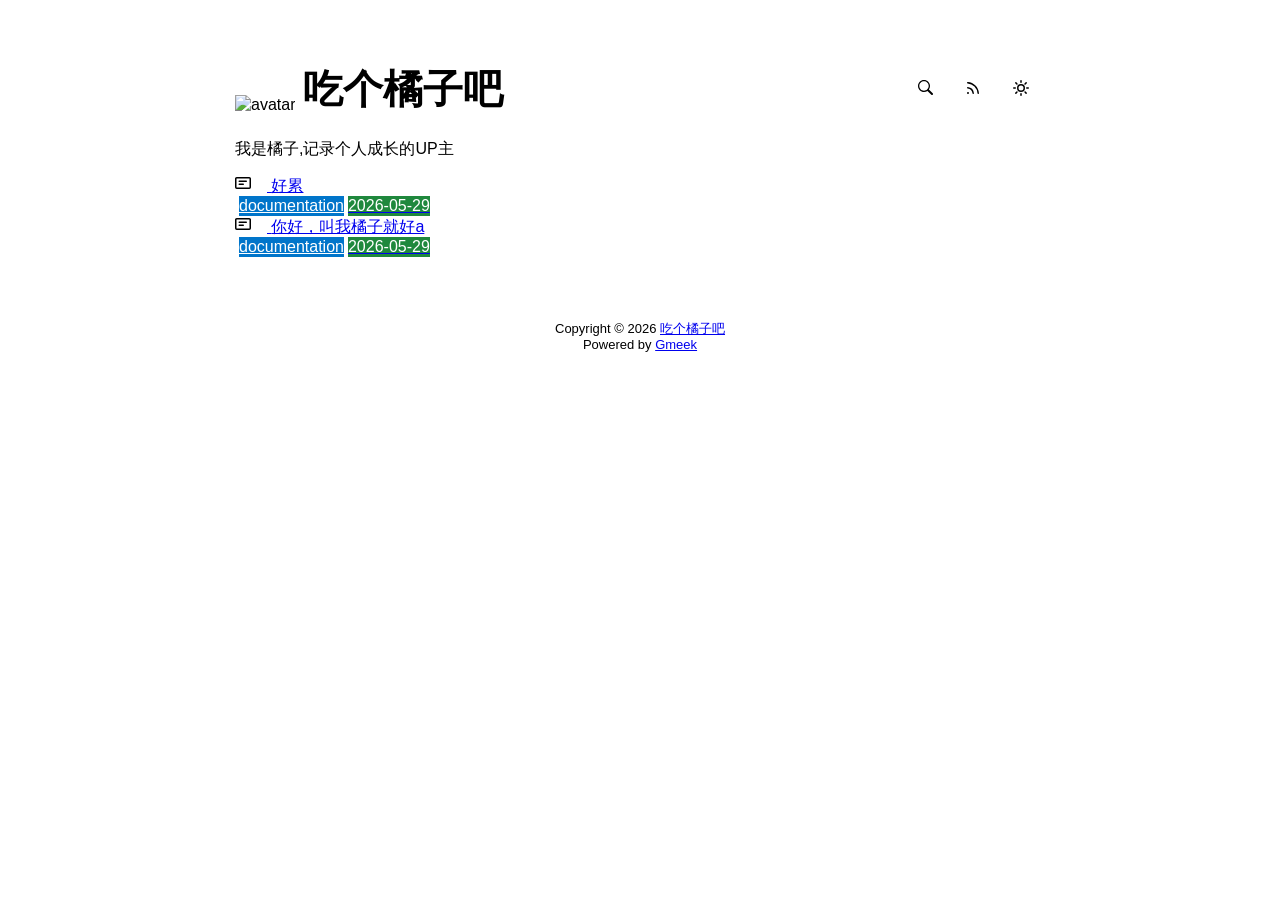
==== commit 9366aa34: "auto update by Gmeek action" ====
--- a/docs/index.html
+++ b/docs/index.html
@@ -14,7 +14,7 @@
 <meta property="og:title" content="吃个橘子吧">
 <meta property="og:description" content="我是橘子,记录个人成长的UP主">
 <meta property="og:type" content="blog">
-<meta property="og:url" content="https://07EatOrange.github.io/Orange.github.io">
+<meta property="og:url" content="https://07EatOrange.github.io">
 <meta property="og:image" content="https://avatars.githubusercontent.com/u/171803256?v=4&size=64">
 <title>吃个橘子吧</title>
 
@@ -58,14 +58,14 @@
 <div class="title-left">
     <img src="https://avatars.githubusercontent.com/u/171803256?v=4&size=64" class="avatar circle" id="avatarImg" alt="avatar"><a class="blogTitle">吃个橘子吧</a></div>
 <div class="title-right">
-    <a href="https://07EatOrange.github.io/Orange.github.io/tag.html" id="buttonSearch" class="btn btn-invisible circle" title="搜索">
+    <a href="https://07EatOrange.github.io/tag.html" id="buttonSearch" class="btn btn-invisible circle" title="搜索">
         <svg class="octicon" width="16" height="16" >
             <path id="pathSearch" fill-rule="evenodd"></path>
         </svg>
     </a>
     
     
-    <a href="https://07EatOrange.github.io/Orange.github.io/rss.xml" target="_blank" id="buttonRSS" class="btn btn-invisible circle" title="RSS">
+    <a href="https://07EatOrange.github.io/rss.xml" target="_blank" id="buttonRSS" class="btn btn-invisible circle" title="RSS">
         <svg class="octicon" width="16" height="16" >
             <path id="pathRSS" fill-rule="evenodd"></path>
         </svg>
@@ -80,10 +80,32 @@
     <div id="content">
 <div style="margin-bottom: 16px;">我是橘子,记录个人成长的UP主</div>
 <nav class="SideNav border">
-
+<a class="SideNav-item d-flex flex-items-center flex-justify-between" href="post/hao-lei.html">
+    <div class="d-flex flex-items-center">
+        <svg class="SideNav-icon octicon" style="width:16px;height:16px"><path class="svgTop0" d=""></path>
+        </svg>
+        <span class="listTitle">好累</span>
+    </div>
+    <div class="listLabels">
+        
+        <span class="Label LabelName" style="background-color:#0075ca"><object><a style="color:#fff" href="tag.html#documentation">documentation</a></object></span>
+        <span class="Label LabelTime" style="background-color:#1f883d">2026-05-29</span>
+    </div>
+</a><a class="SideNav-item d-flex flex-items-center flex-justify-between" href="post/ni-hao-%EF%BC%8C-jiao-wo-ju-zi-jiu-hao-a.html">
+    <div class="d-flex flex-items-center">
+        <svg class="SideNav-icon octicon" style="width:16px;height:16px"><path class="svgTop0" d=""></path>
+        </svg>
+        <span class="listTitle">你好，叫我橘子就好a</span>
+    </div>
+    <div class="listLabels">
+        
+        <span class="Label LabelName" style="background-color:#0075ca"><object><a style="color:#fff" href="tag.html#documentation">documentation</a></object></span>
+        <span class="Label LabelTime" style="background-color:#1f883d">2026-05-29</span>
+    </div>
+</a>
 </nav>
 </div>
-    <div id="footer"><div id="footer1">Copyright © <span id="copyrightYear"></span> <a href="https://07EatOrange.github.io/Orange.github.io">吃个橘子吧</a></div>
+    <div id="footer"><div id="footer1">Copyright © <span id="copyrightYear"></span> <a href="https://07EatOrange.github.io">吃个橘子吧</a></div>
 <div id="footer2">
     <span id="runday"></span><span>Powered by <a href="https://meekdai.com/Gmeek.html" target="_blank">Gmeek</a></span>
 </div>
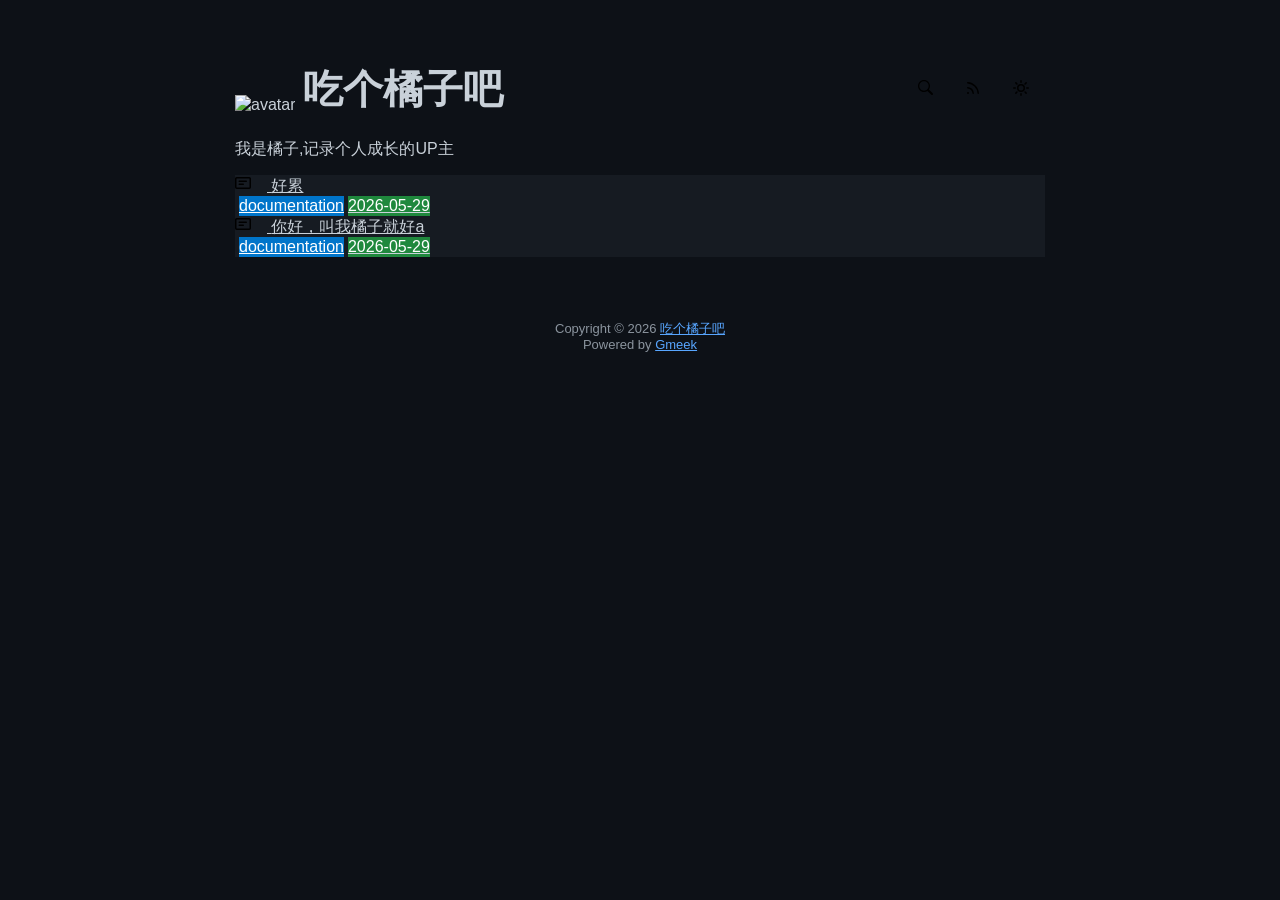
==== commit 5f34e360: "美化：深色主题直接应用到HTML页面" ====
--- a/docs/index.html
+++ b/docs/index.html
@@ -51,7 +51,9 @@
 }
 </style>
 
-
+<style>
+body{background:#0d1117;color:#c9d1d9}#header{border-color:#30363d}.SideNav,.SideNav-item{background:#161b22;color:#c9d1d9;border-color:#30363d}.SideNav-item:hover{background:#1c2128}a{color:#58a6ff}h1,h2,h3{color:#f0f6fc;border-color:#30363d}.btn-invisible{color:#c9d1d9}.Label{color:#fff!important}input{background:#0d1117;color:#c9d1d9;border-color:#30363d}#footer{color:#8b949e}
+</style>
 
 <body>
     <div id="header">
